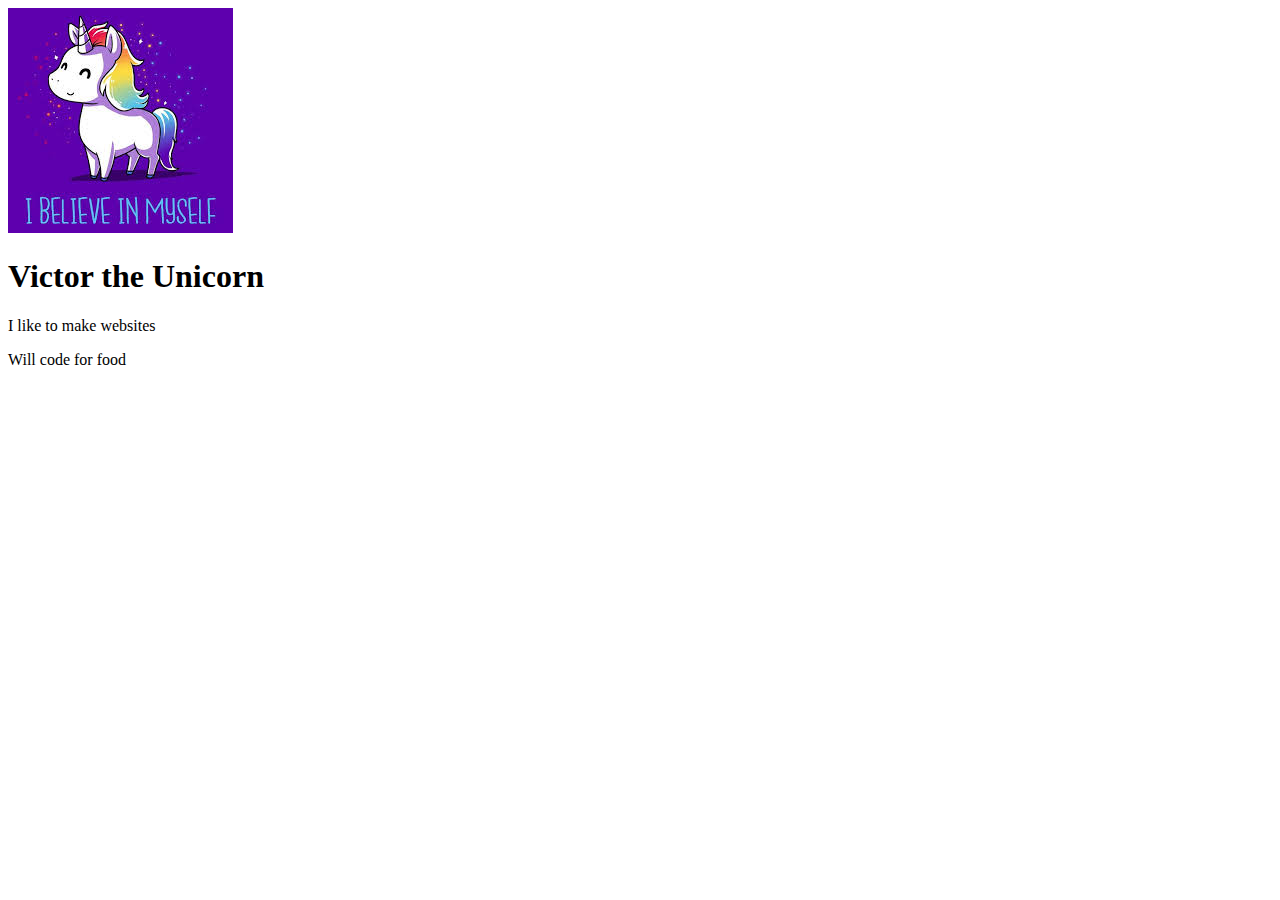
==== index.html @ c1d75e95 "New website" ====
<!DOCTYPE html>
<html>
  <head>
    
  </head>
  <body>
    <img src="[data-uri]" />
    <h1>
      Victor the Unicorn
    </h1>
    <p>
      I like to make websites
    </p>
    <p>
      Will code for food
    </p>
  </body>
</html>
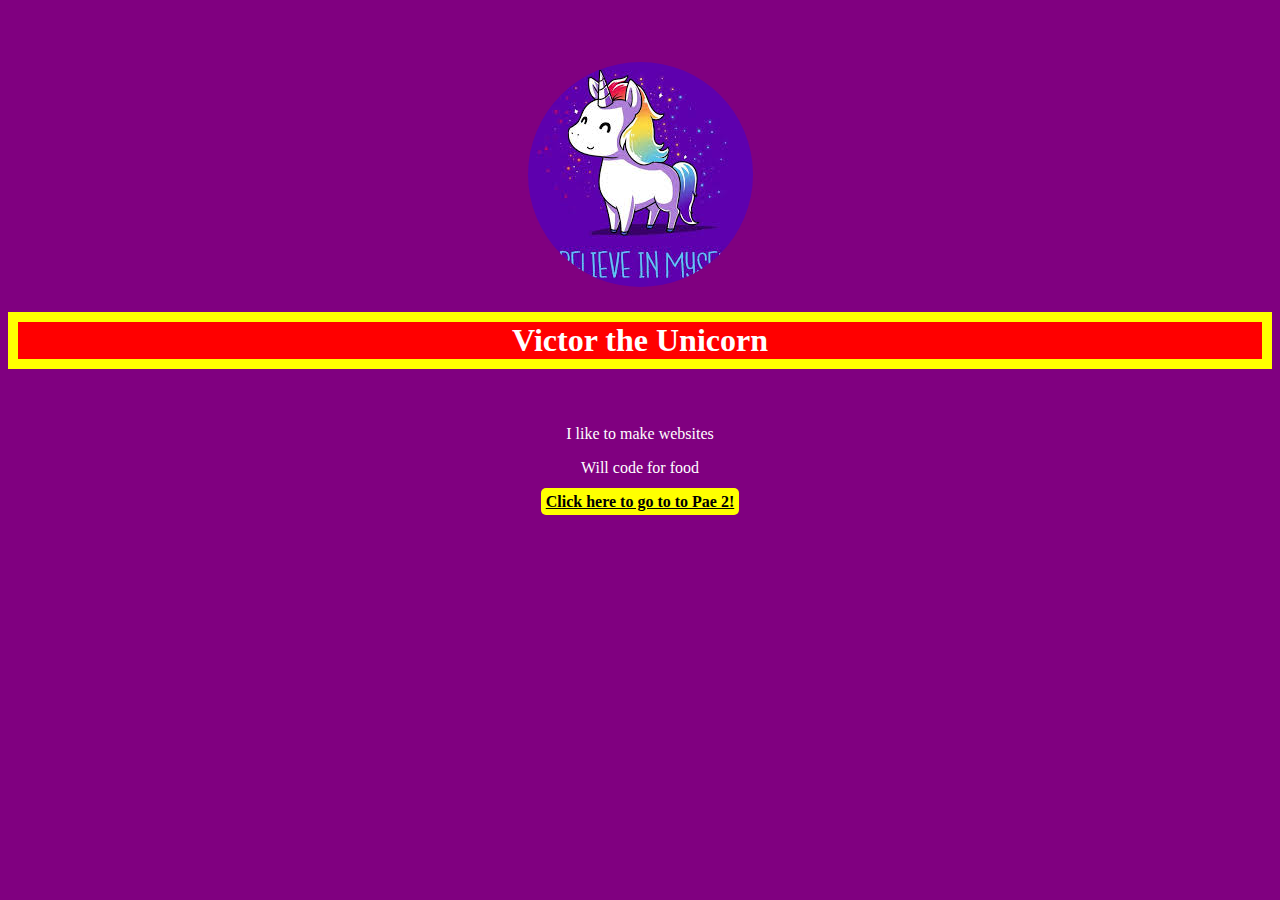
==== commit 20fd3d94: "👬🎉 Updated with Glitch" ====
--- a/index.html
+++ b/index.html
@@ -1,18 +1,27 @@
 <!DOCTYPE html>
 <html>
   <head>
-    
+    <title>MY FIRST WEBSITE AYYY</title>
+    <link rel="stylesheet" href="styles.css"/>
   </head>
   <body>
+    <br />
+    <br />
+    <br />
     <img src="[data-uri]" />
     <h1>
       Victor the Unicorn
     </h1>
+    <br />
     <p>
       I like to make websites
     </p>
     <p>
       Will code for food
     </p>
+    <p>
+      <a href="page2.html">Click here to go to to Pae 2!</a>
+    </p>
+    <iframe width="560" height="315" src="https://www.youtube.com/embed/wZZ7oFKsKzY" frameborder="0" allow="autoplay; encrypted-media" allowfullscreen></iframe>
   </body>
 </html>--- a/styles.css
+++ b/styles.css
@@ -0,0 +1,24 @@
+body {
+  background: purple;
+  color: white;
+  text-align: center;
+}
+
+h1 {
+  background: red;
+  color: white;
+  border: 10px yellow solid;
+  font-family: Times New Roman;
+}
+
+img {
+  border-radius: 50%;
+}
+
+a {
+  color: black;
+  background: yellow;
+  font-weight: bold;
+  padding: 5px;
+  border-radius: 5px;
+}